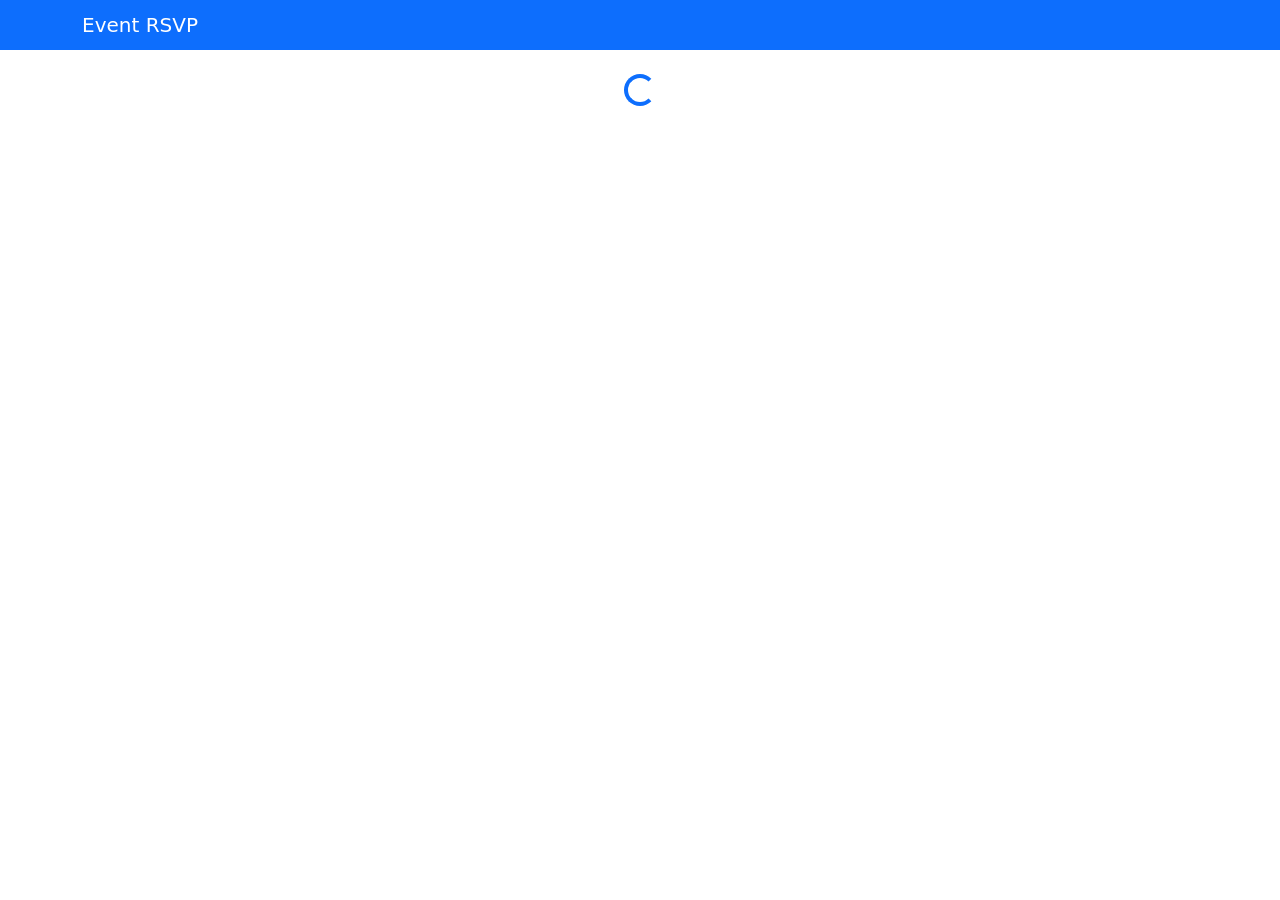
==== static/event.html @ a77f74a2 "Initial commit: Event RSVP app A simple event management system where users can browse events and RS" ====
<!DOCTYPE html>
<html lang="en">
<head>
    <meta charset="UTF-8">
    <meta name="viewport" content="width=device-width, initial-scale=1.0">
    <title>Event Details</title>
    <link href="https://cdn.jsdelivr.net/npm/bootstrap@5.3.0/dist/css/bootstrap.min.css" rel="stylesheet">
    <link href="/css/styles.css" rel="stylesheet">
</head>
<body>
    <nav class="navbar navbar-dark bg-primary mb-4">
        <div class="container">
            <a href="/" class="navbar-brand mb-0 h1">Event RSVP</a>
        </div>
    </nav>

    <div class="container">
        <div id="event-container">
            <div class="text-center">
                <div class="spinner-border text-primary" role="status">
                    <span class="visually-hidden">Loading...</span>
                </div>
            </div>
        </div>
    </div>

    <script src="/js/event.js"></script>
</body>
</html>
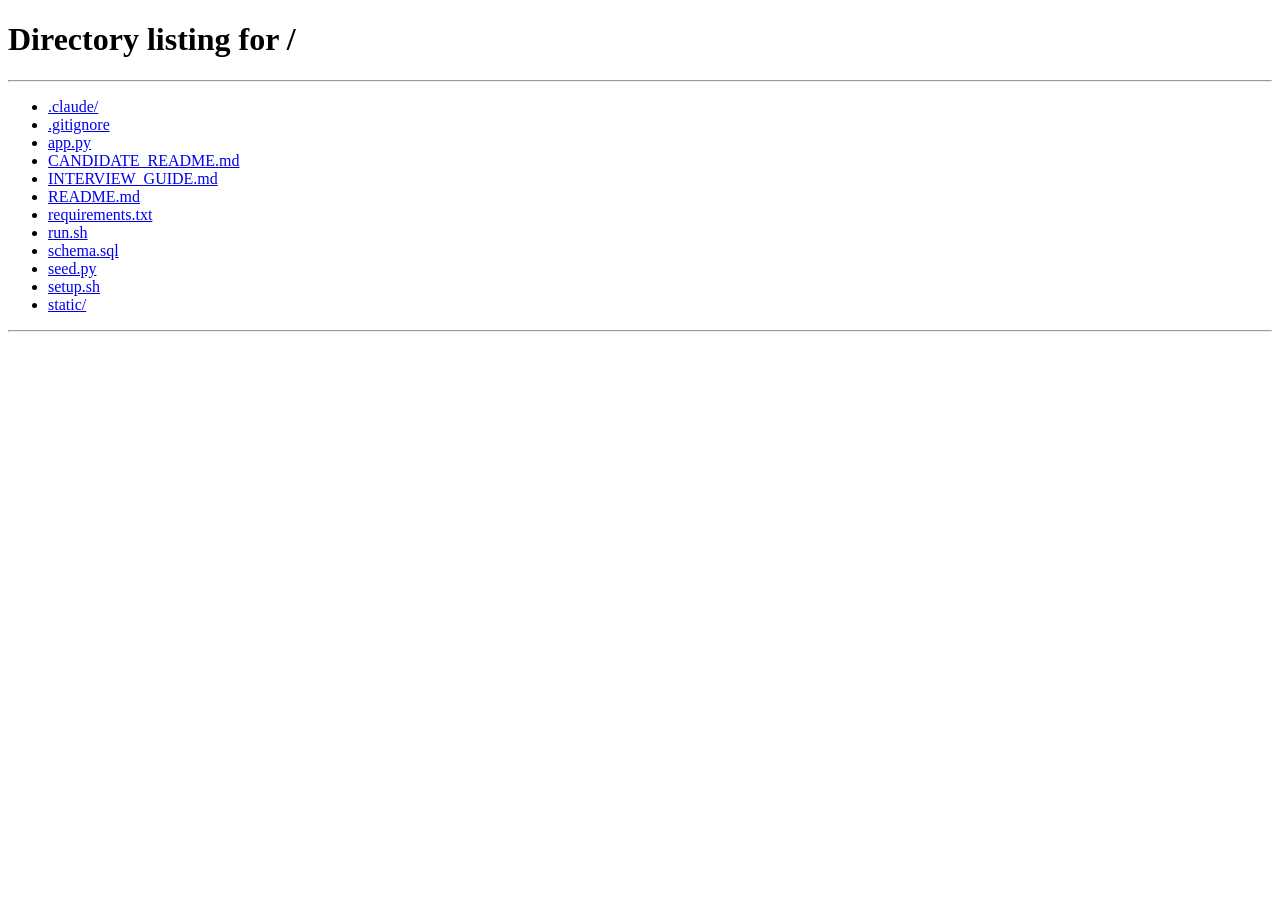
==== commit d74811f2: "Fix static asset paths in HTML files CSS and JS files were referenced as /css/ and /js/ but Flask se" ====
--- a/static/event.html
+++ b/static/event.html
@@ -5,7 +5,7 @@
     <meta name="viewport" content="width=device-width, initial-scale=1.0">
     <title>Event Details</title>
     <link href="https://cdn.jsdelivr.net/npm/bootstrap@5.3.0/dist/css/bootstrap.min.css" rel="stylesheet">
-    <link href="/css/styles.css" rel="stylesheet">
+    <link href="/static/css/styles.css" rel="stylesheet">
 </head>
 <body>
     <nav class="navbar navbar-dark bg-primary mb-4">
@@ -24,6 +24,6 @@
         </div>
     </div>
 
-    <script src="/js/event.js"></script>
+    <script src="/static/js/event.js"></script>
 </body>
 </html>
--- a/static/css/styles.css
+++ b/static/css/styles.css
@@ -0,0 +1,16 @@
+body {
+    background-color: #f8f9fa;
+    min-height: 100vh;
+}
+
+.card {
+    transition: transform 0.2s;
+}
+
+.card:hover {
+    transform: translateY(-5px);
+}
+
+.progress {
+    height: 25px;
+}
